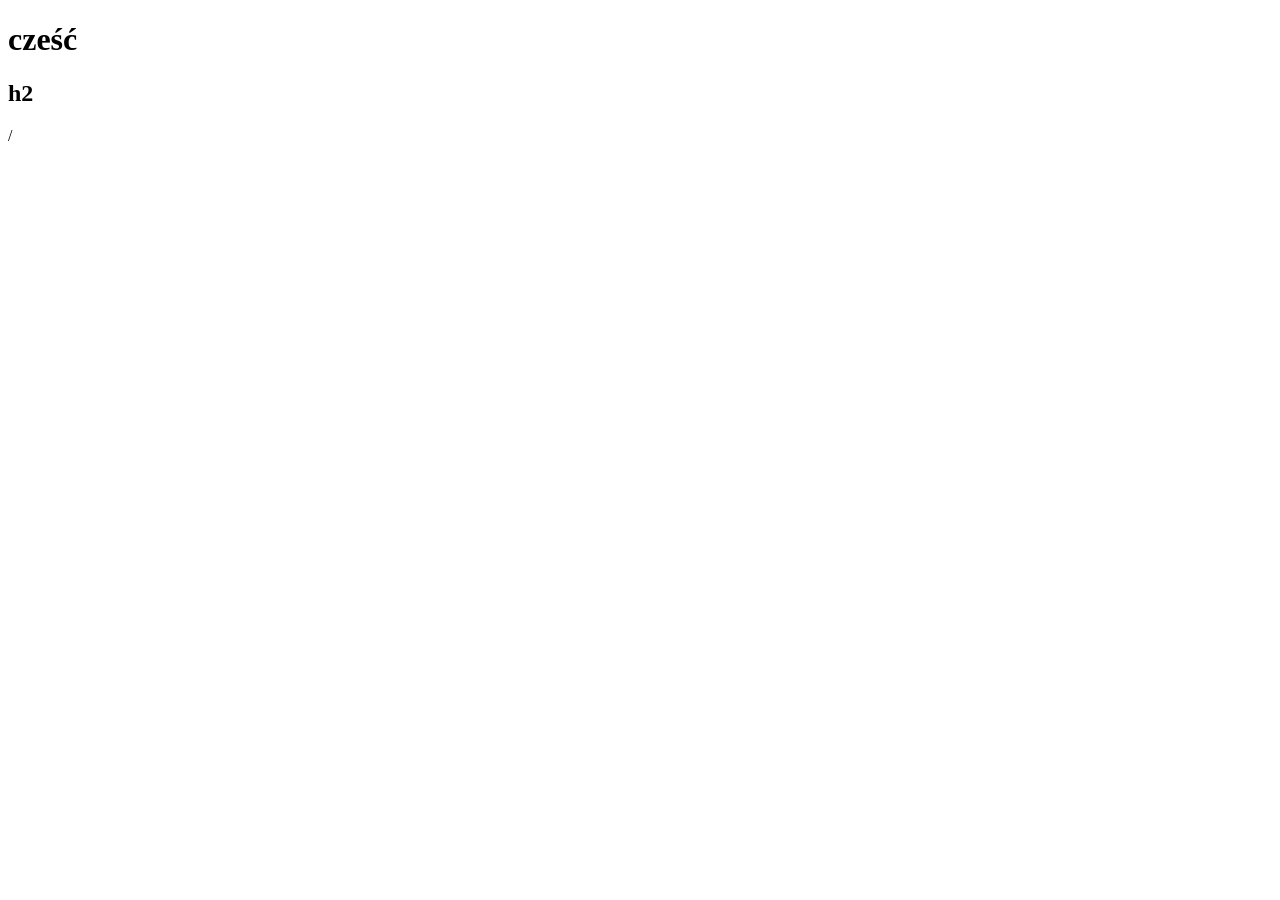
==== Main/index.html @ 6b4161d4 "first push" ====
<!DOCTYPE html>
<html lang="pl">

<head>
    <meta charset="UTF-8">
    <meta name="viewport" content="width=device-width, initial-scale=1.0">
    <title>Document</title>
    <link rel="stylesheet" href="/Main/style.css">
</head>

<body>
 <h1>cześć</h1>
<h2>h2</h2>
</body>

</html>/
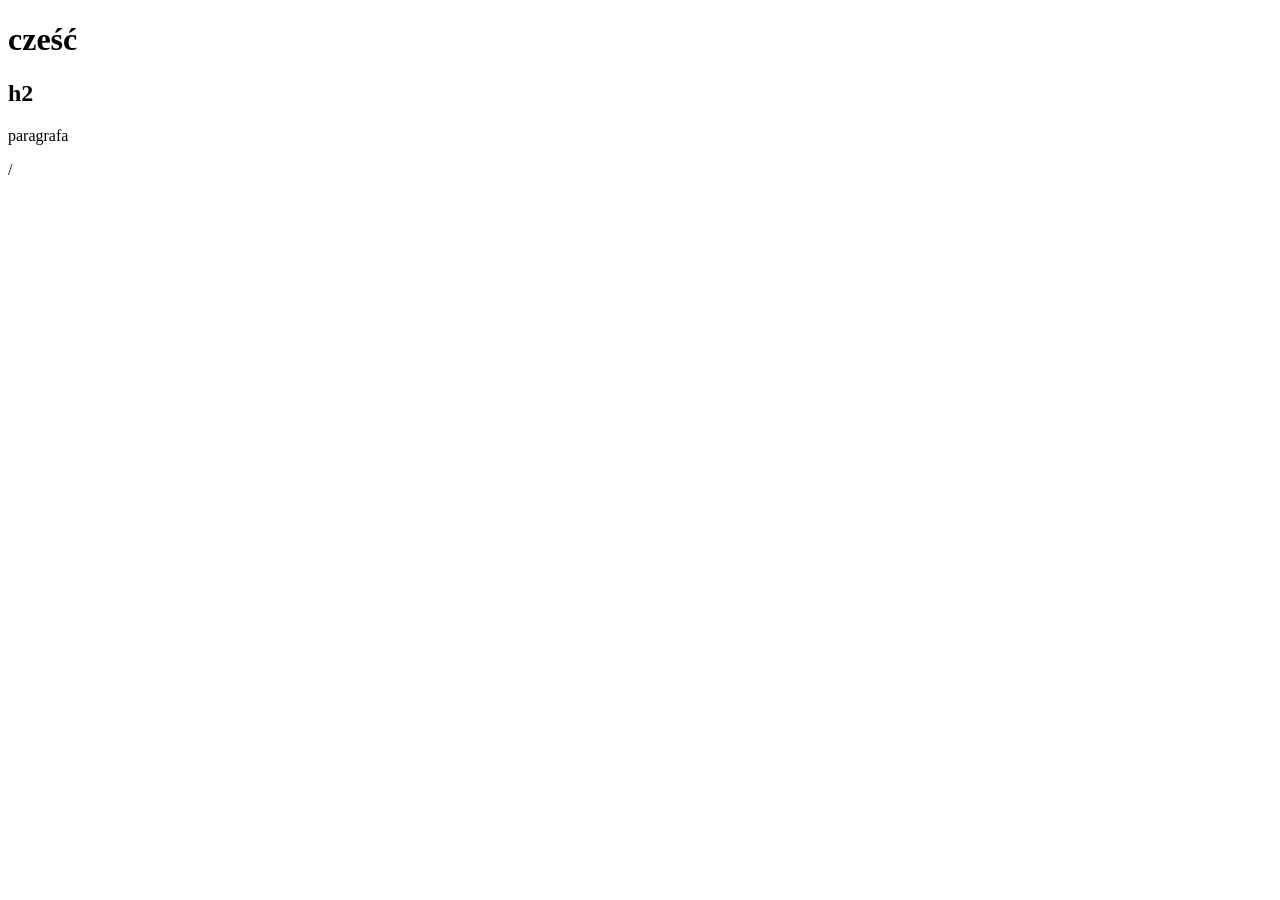
==== commit af061af9: "add p in html" ====
--- a/Main/index.html
+++ b/Main/index.html
@@ -11,6 +11,7 @@
 <body>
  <h1>cześć</h1>
 <h2>h2</h2>
+<p> paragrafa</p>
 </body>
 
 </html>/
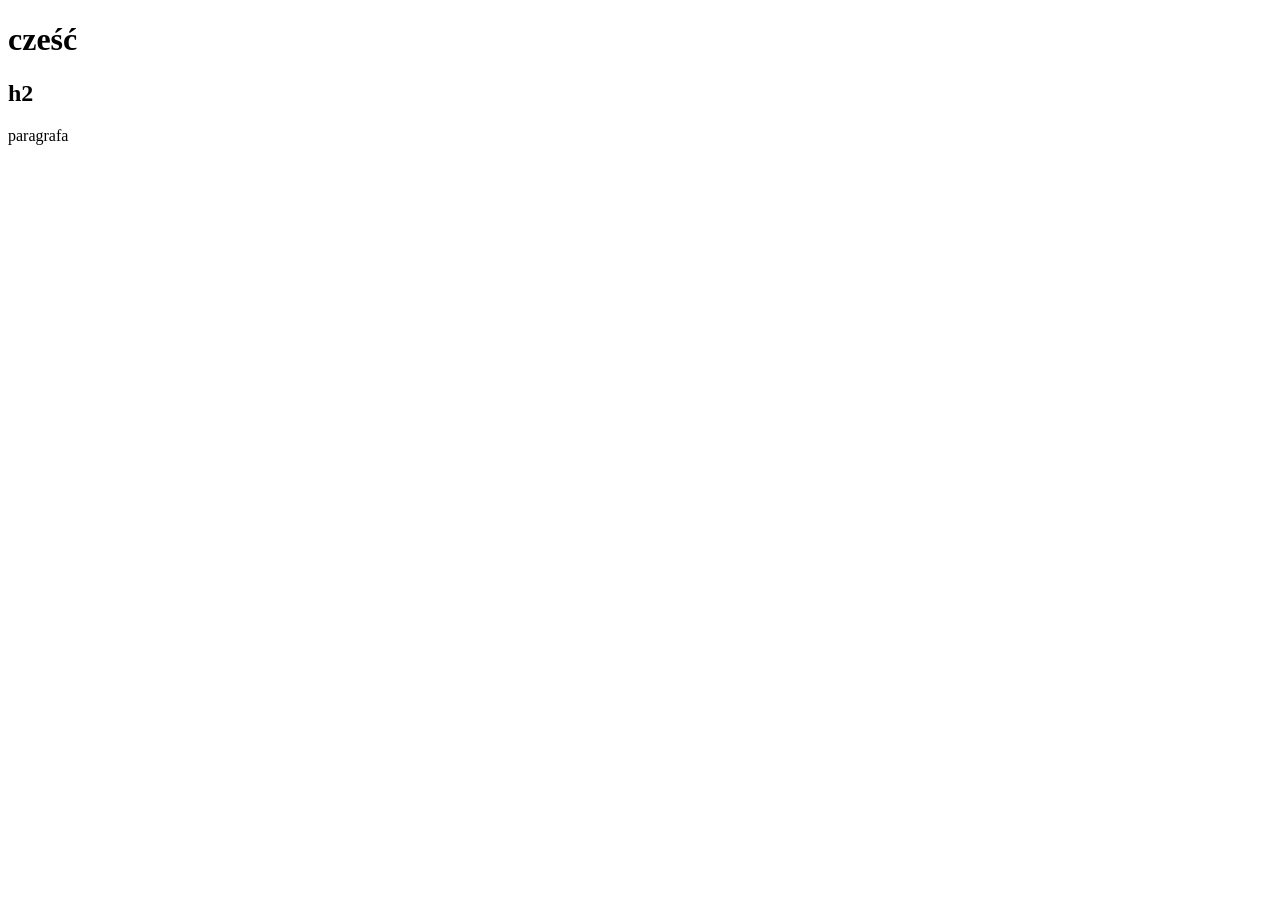
==== commit c714ba2c: "test1" ====
--- a/Main/index.html
+++ b/Main/index.html
@@ -14,4 +14,4 @@
 <p> paragrafa</p>
 </body>
 
-</html>/+</html>
